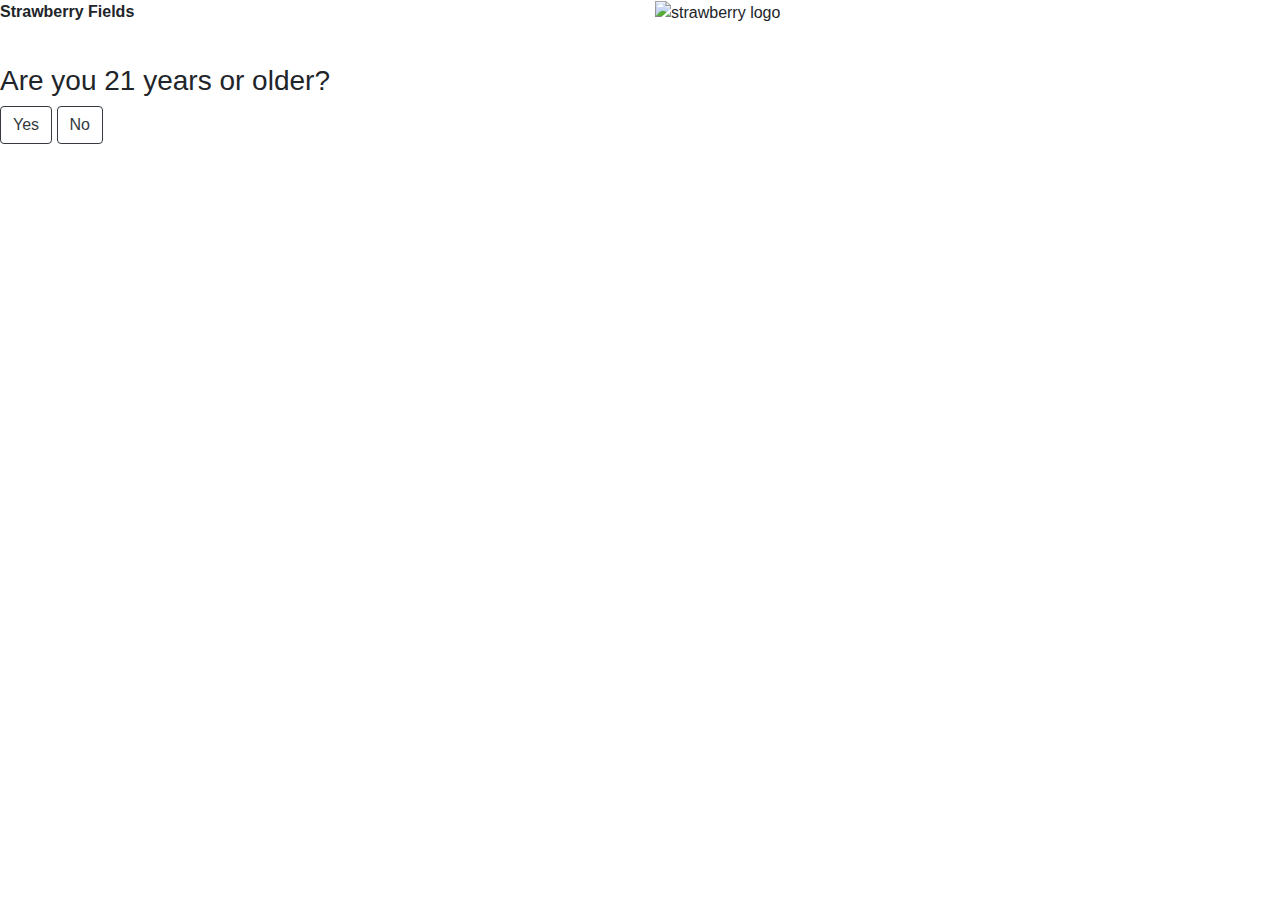
==== index.html @ 641eafca "Add files via upload" ====
<!DOCTYPE html>
<html lang="en" dir="ltr">
  <head>
    <meta charset="utf-8">
    <title>Strawberry Fields</title>

    <!-- CSS -->
    <link rel="stylesheet" href="css/style.css">

    <!-- Google Fonts -->
    <link href="https://fonts.googleapis.com/css?family=Merriweather|Montserrat|Sacramento&display=swap" rel="stylesheet">


    <!-- Boostrap -->
    <link rel="stylesheet" href="https://stackpath.bootstrapcdn.com/bootstrap/4.4.1/css/bootstrap.min.css" integrity="sha384-Vkoo8x4CGsO3+Hhxv8T/Q5PaXtkKtu6ug5TOeNV6gBiFeWPGFN9MuhOf23Q9Ifjh" crossorigin="anonymous">

    <!-- Bootstrap Scripts -->
    <script src="https://code.jquery.com/jquery-3.4.1.slim.min.js" integrity="sha384-J6qa4849blE2+poT4WnyKhv5vZF5SrPo0iEjwBvKU7imGFAV0wwj1yYfoRSJoZ+n" crossorigin="anonymous"></script>
    <script src="https://cdn.jsdelivr.net/npm/popper.js@1.16.0/dist/umd/popper.min.js" integrity="sha384-Q6E9RHvbIyZFJoft+2mJbHaEWldlvI9IOYy5n3zV9zzTtmI3UksdQRVvoxMfooAo" crossorigin="anonymous"></script>
    <script src="https://stackpath.bootstrapcdn.com/bootstrap/4.4.1/js/bootstrap.min.js" integrity="sha384-wfSDF2E50Y2D1uUdj0O3uMBJnjuUD4Ih7YwaYd1iqfktj0Uod8GCExl3Og8ifwB6" crossorigin="anonymous"></script>

  </head>
  <body>



    <section class="white-section" id='landing'>
        <div class="container.fluid">



      <!-- Landing/Age Prompt -->


      <div class="row">
        <div class="col-lg-6 col-md-6 col-sm-12 left-title responsive.title">
          <p id="home.name"><strong>Strawberry Fields</strong></p>
        <br>
          <h3>Are you 21 years or older?</h3>
          <a class="btn btn-outline-dark button-yes" href="home.html">Yes</a>
          <a class="btn btn-outline-dark button-no" href="https://www.medicalmarijuana.ohio.gov/">No</a>
        </div>
        <div class="col-lg-6">
          <img class="strawberry-logo title-logo responsive-title" src="https://images.weedmaps.com/dispensaries/000/047/273/avatar/original/1510582936-1509467757-Updated_Logo.png" alt="strawberry logo">
        </div>
      </div>
    </div>





    </section>


    <section class="colored-section">

    </section>

  <script src="index.js" charset="utf-8"></script>
  </body>
</html>
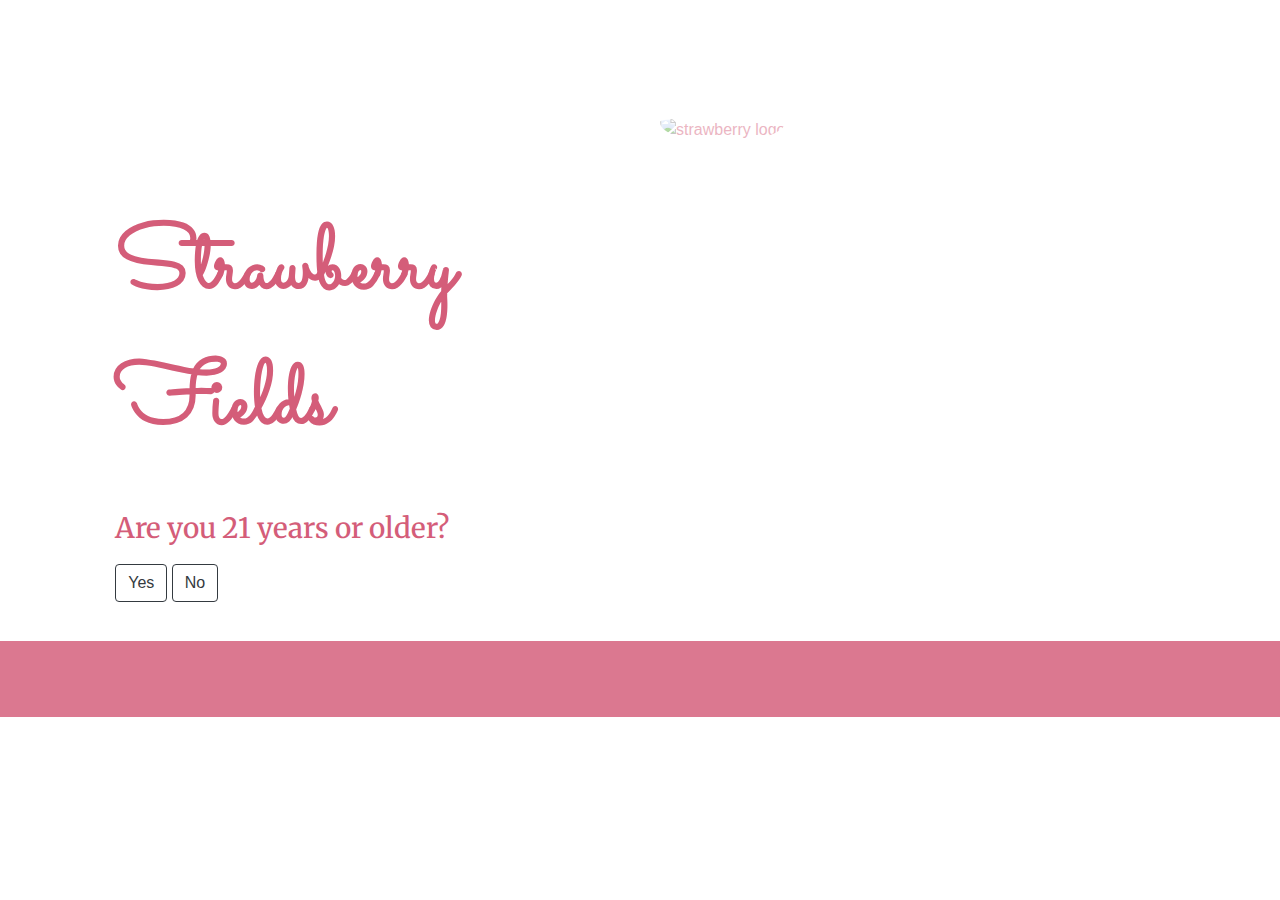
==== commit 12028a8a: "Update index.html" ====
--- a/index.html
+++ b/index.html
@@ -5,7 +5,7 @@
     <title>Strawberry Fields</title>
 
     <!-- CSS -->
-    <link rel="stylesheet" href="css/style.css">
+    <link rel="stylesheet" href="style.css">
 
     <!-- Google Fonts -->
     <link href="https://fonts.googleapis.com/css?family=Merriweather|Montserrat|Sacramento&display=swap" rel="stylesheet">
--- a/style.css
+++ b/style.css
@@ -0,0 +1,241 @@
+
+h1 {
+  font-family: 'Merriweather', serif;
+  font-size: 10rem;
+  color: #d45d79;
+}
+
+h2 {
+  font-family: 'Merriweather', serif;
+  font-size: 4.5rem;
+  font-style: italic;
+}
+
+h3 {
+  color: #d45d79;
+  font-family: 'Merriweather', serif;
+  font-size: 1.75rem;
+}
+
+h5 {
+  font-size: 2rem;
+}
+
+h6 {
+  font-family: 'Montserrat', sans-serif;
+  font-size: 2.6rem;
+}
+
+p  {
+  margin: 50px auto 0 auto;
+  font-family: 'Sacramento', cursive;
+  font-size: 562.5%;
+}
+
+a {
+  font-size: 1.2rem;
+}
+
+ul, ol {
+  list-style-position: inside;
+}
+
+
+/* Landing Page */
+
+#landing {
+  margin: 5% 4% 0;
+}
+
+.btn-outline-dark {
+  padding: 3% 3% 0;
+  margin: 3% auto;
+}
+
+/* Title */
+
+.strawberry-logo {
+  border-radius: 100%;
+  display: inline-block;
+  height: 250px;
+  margin: 0 auto 40px;
+  opacity: 45%;
+  padding: 3% 0 0 1%;
+  width: 250px;
+}
+
+.strawberry-logo:hover {
+  border-radius: 100%;
+  display: inline-block;
+  margin: 0 auto 40px;
+  opacity: 95%;
+  padding: 3% 0 0 1%;
+}
+
+
+.navbar {
+  margin-bottom: 70px;
+}
+
+.nav-item {
+  color: #d45d79;
+}
+
+.responsive-title {
+  margin: 0 auto 6.25%;
+  text-align: center;
+  max-width: 100%;
+  max-height: 100%;
+  height: auto;
+  width: auto;
+}
+
+.left-title {
+  padding-top: 100px;
+}
+
+.right-title {
+  padding-top: 20px;
+}
+
+#home-name {
+  margin: 50px auto 0 auto;
+  font-family: 'Sacramento', cursive;
+  font-size: 6rem;;
+  color: #d45d79;
+}
+
+.title-slogan {
+  margin-bottom: 2%;
+}
+
+
+/* Headings */
+
+
+/* Sections */
+
+.colored-section {
+  background-color: #d45d79;
+  color: #fff;
+  opacity: 83%;
+  padding: 3% 5%;
+}
+
+.colored-heading {
+  color: #fff;
+  margin: 2% auto 3%;
+  text-align: center;
+  text-decoration: underline #fff;
+}
+
+.white-section {
+  background-color: #fff;
+  color: #d45d79;
+  padding: 3% 5%;
+}
+
+.white-heading {
+  color: #d45d79;
+  margin: 2% auto 3%;
+  text-align: center;
+  text-decoration: underline #d45d79;
+}
+
+/* Locations */
+
+#locations {
+  color: #fff;
+}
+
+#location-heading {
+  font-size: 3rem;
+}
+
+.location-img {
+  border-radius: 100%;
+  display: inline-block;
+  height: 400px;
+  margin: 2% 0 3%;
+  width: 400px;
+}
+
+.top-row {
+  margin: 50px auto 0;
+  text-align: center;
+}
+
+.bottom-row {
+  margin: 70px auto 50px;
+  text-align: center;
+}
+
+.location-row {
+  margin: 0 4%;
+}
+
+.leafly-links {
+  color: #fff;
+  text-decoration: underline #fff;
+}
+
+
+/* Ohio MMJ */
+
+#ohio-mmj-heading {
+    font-size: 3rem;
+}
+
+.mmj-grid {
+  margin: 0 auto;
+  padding-top: 5%;
+  text-align: center;
+}
+
+.mmj-div-title {
+  padding-bottom: 4%;
+}
+
+.card-steps {
+  line-height: 2.6;
+}
+
+.mmj-resource {
+  color: #d45d79;
+  font-size: 1.5rem;
+  padding: 5% 35% 0;
+  text-align: center;
+}
+
+.mmj-link {
+  color: #d45d79;
+  font-size: 1.5rem;
+  text-decoration: underline #d45d79;
+}
+
+
+/* Contact Us */
+
+
+#contact-heading {
+  font-size: 3rem;
+}
+
+.contact-us-form {
+  margin: 2% 30% 3%;
+}
+
+.btn {
+  margin: 2% auto 0;
+  text-align: center;
+}
+
+
+/* Footer */
+
+#footer-logo {
+  display: block;
+  height: 10%;
+  margin: 0 auto;
+  width: 10%;
+}
